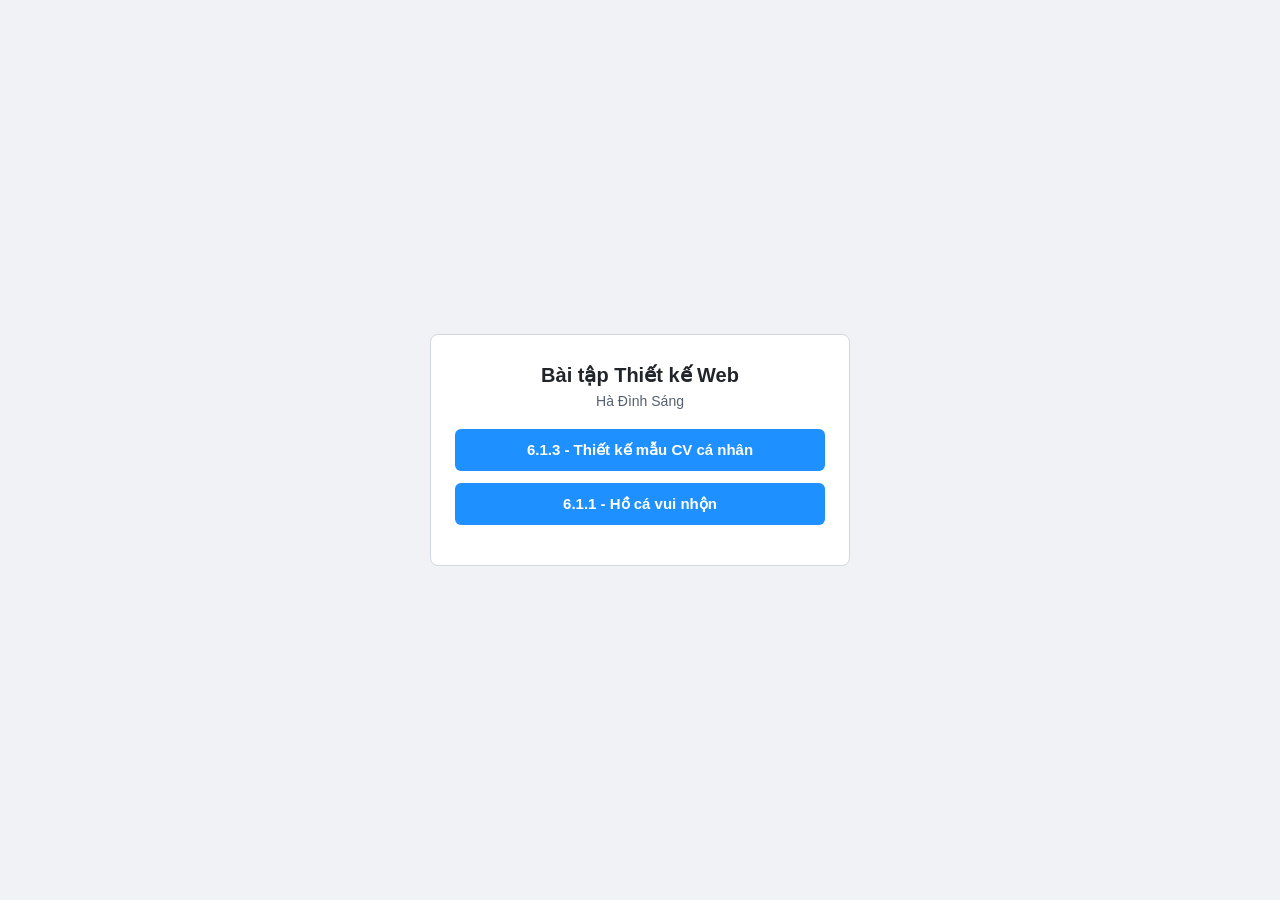
==== index.html @ b121b9ba "Add files via upload" ====
<!DOCTYPE html>
<html lang="vi">
<head>
  <meta charset="UTF-8" />
  <meta name="viewport" content="width=device-width, initial-scale=1.0" />
  <title>Bài tập Thiết kế Web - Hà Đình Sáng</title>
  <style>
    * {
      box-sizing: border-box;
      margin: 0;
      padding: 0;
    }

    body {
      font-family: Arial, Helvetica, sans-serif;
      background-color: #f0f2f5;
      color: #212529;
      min-height: 100vh;
      display: flex;
      justify-content: center;
      align-items: center;
      padding: 20px;
    }

    .menu-box {
      width: 100%;
      max-width: 420px;
      background-color: #ffffff;
      border: 1px solid #d0d7de;
      border-radius: 8px;
      padding: 28px 24px;
      text-align: center;
    }

    .menu-box h1 {
      font-size: 20px;
      margin-bottom: 6px;
    }

    .sub {
      font-size: 14px;
      color: #57606f;
      margin-bottom: 20px;
    }

    .btn {
      display: block;
      width: 100%;
      padding: 12px 16px;
      margin-bottom: 12px;
      background-color: #1e90ff;
      color: #ffffff;
      text-decoration: none;
      font-size: 15px;
      font-weight: bold;
      border-radius: 6px;
    }

    .btn:hover {
      background-color: #187bcd;
    }
  </style>
</head>
<body>
  <div class="menu-box">
    <h1>Bài tập Thiết kế Web</h1>
    <p class="sub">Hà Đình Sáng</p>

    <a class="btn" href="cv/index.html">6.1.3 - Thiết kế mẫu CV cá nhân</a>
    <a class="btn" href="hoca/ho_ca.html">6.1.1 - Hồ cá vui nhộn</a>
  </div>
</body>
</html>
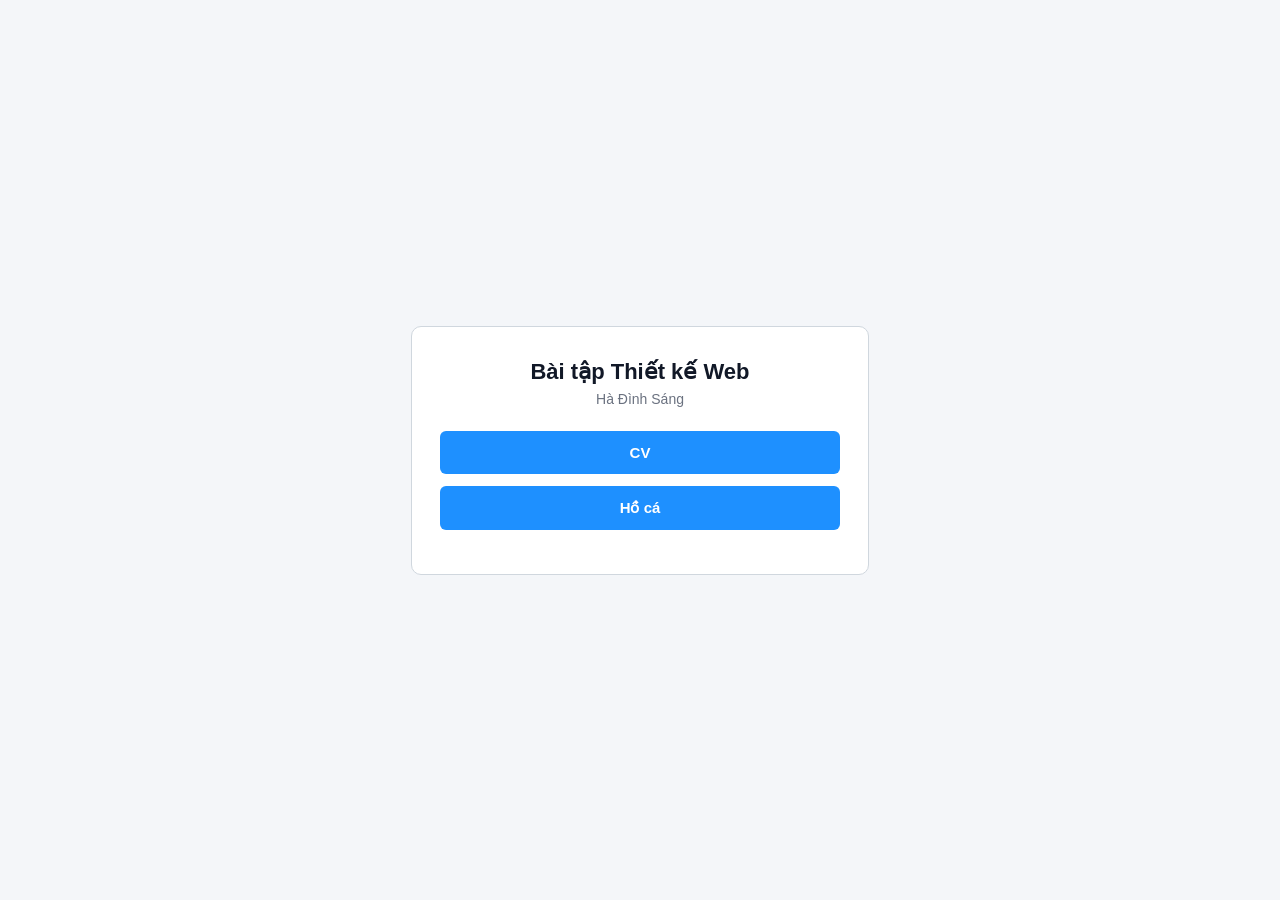
==== commit e4f53219: "Update index.html" ====
--- a/index.html
+++ b/index.html
@@ -5,69 +5,56 @@
   <meta name="viewport" content="width=device-width, initial-scale=1.0" />
   <title>Bài tập Thiết kế Web - Hà Đình Sáng</title>
   <style>
-    * {
-      box-sizing: border-box;
-      margin: 0;
-      padding: 0;
-    }
-
     body {
-      font-family: Arial, Helvetica, sans-serif;
-      background-color: #f0f2f5;
-      color: #212529;
-      min-height: 100vh;
+      font-family: Arial, sans-serif;
+      background-color: #f4f6f9;
       display: flex;
       justify-content: center;
       align-items: center;
-      padding: 20px;
+      min-height: 100vh;
+      margin: 0;
     }
-
-    .menu-box {
+    .box {
+      background: #ffffff;
+      padding: 32px 28px;
+      border-radius: 10px;
+      border: 1px solid #d0d7de;
       width: 100%;
-      max-width: 420px;
-      background-color: #ffffff;
-      border: 1px solid #d0d7de;
-      border-radius: 8px;
-      padding: 28px 24px;
+      max-width: 400px;
       text-align: center;
     }
-
-    .menu-box h1 {
-      font-size: 20px;
-      margin-bottom: 6px;
+    h1 {
+      font-size: 22px;
+      margin: 0 0 6px;
+      color: #111827;
     }
-
-    .sub {
+    p {
       font-size: 14px;
-      color: #57606f;
-      margin-bottom: 20px;
+      color: #6b7280;
+      margin: 0 0 24px;
     }
-
-    .btn {
+    a {
       display: block;
-      width: 100%;
-      padding: 12px 16px;
+      padding: 13px 16px;
       margin-bottom: 12px;
       background-color: #1e90ff;
       color: #ffffff;
       text-decoration: none;
-      font-size: 15px;
       font-weight: bold;
       border-radius: 6px;
+      font-size: 15px;
     }
-
-    .btn:hover {
+    a:hover {
       background-color: #187bcd;
     }
   </style>
 </head>
 <body>
-  <div class="menu-box">
+  <div class="box">
     <h1>Bài tập Thiết kế Web</h1>
-    <p class="sub">Hà Đình Sáng</p>
-
-    <a class="btn" href="cv/index.html">6.1.3 - Thiết kế mẫu CV cá nhân</a>
-    <a class="btn" href="hoca/ho_ca.html">6.1.1 - Hồ cá vui nhộn</a>
+    <p>Hà Đình Sáng</p>
+    <a href="cv/index.html">CV</a>
+    <a href="hoca/ho_ca.html">Hồ cá</a>
   </div>
 </body>
-</html>+</html>
